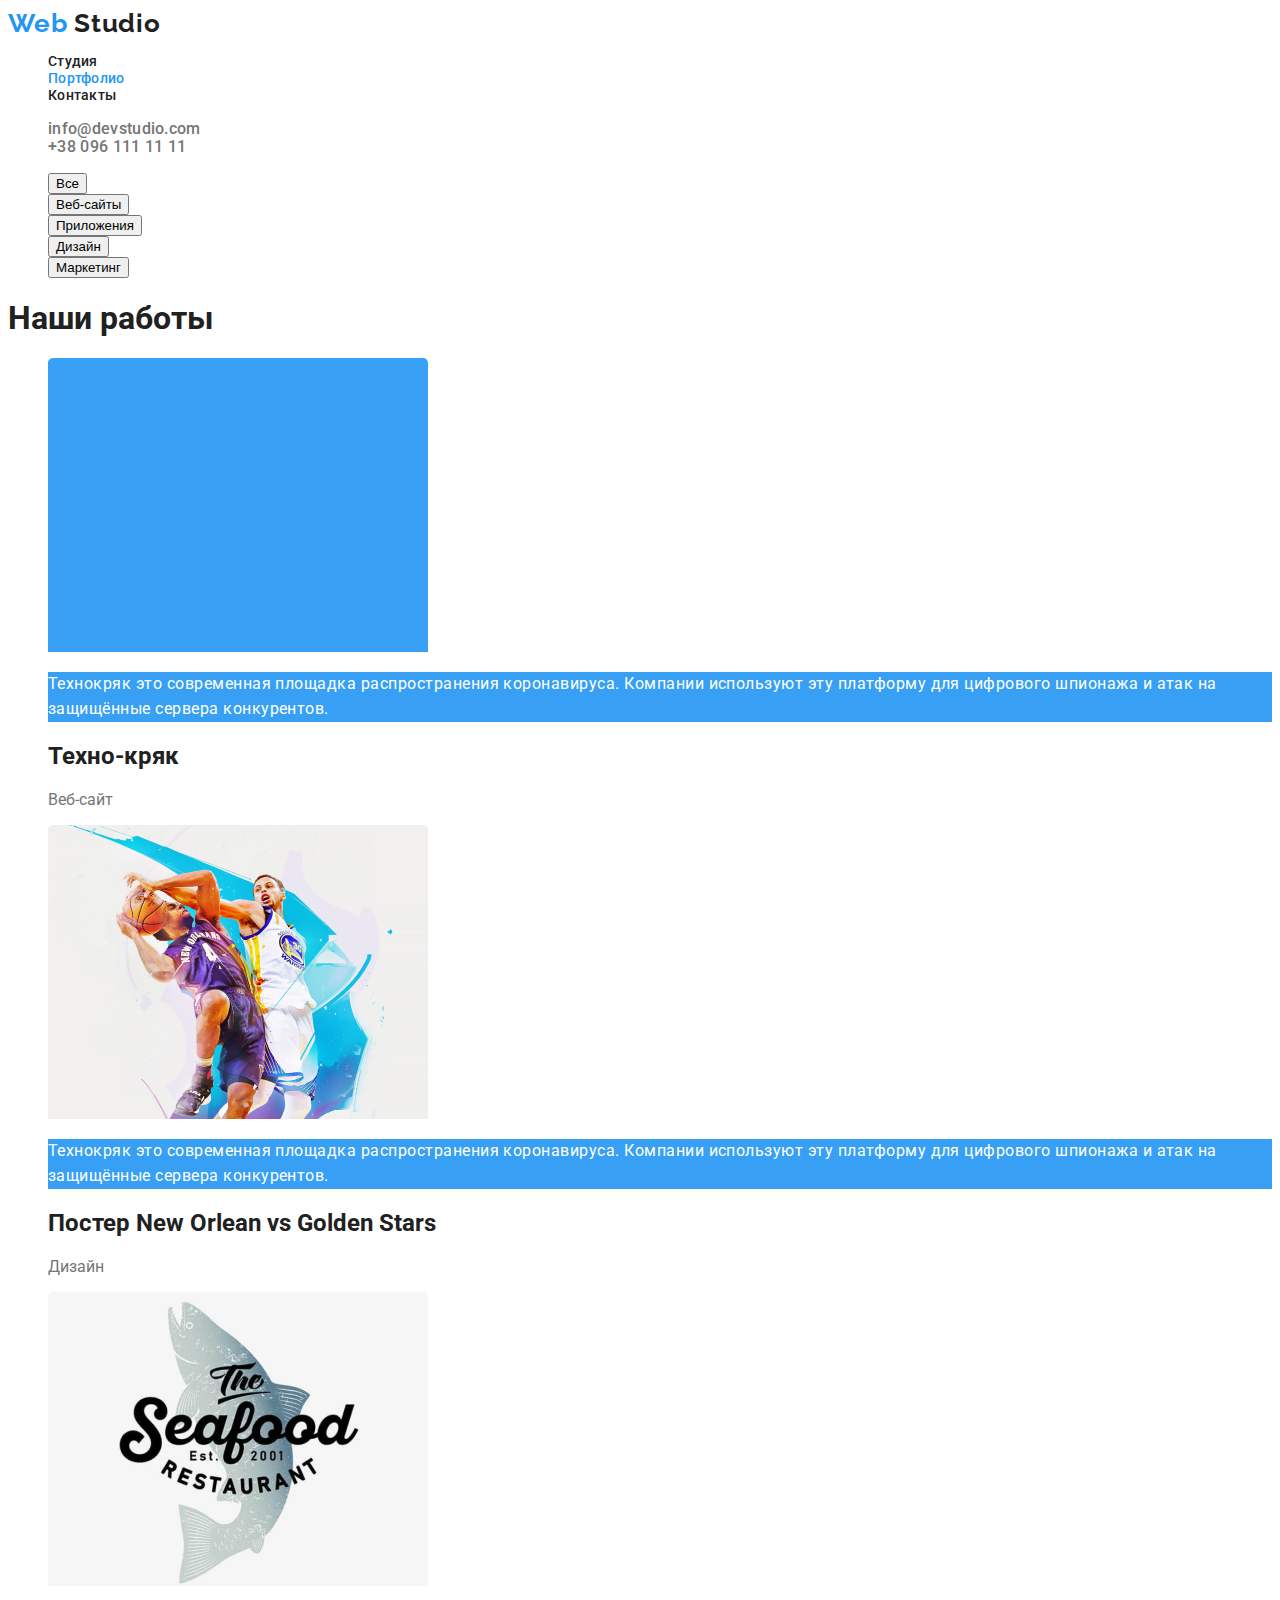
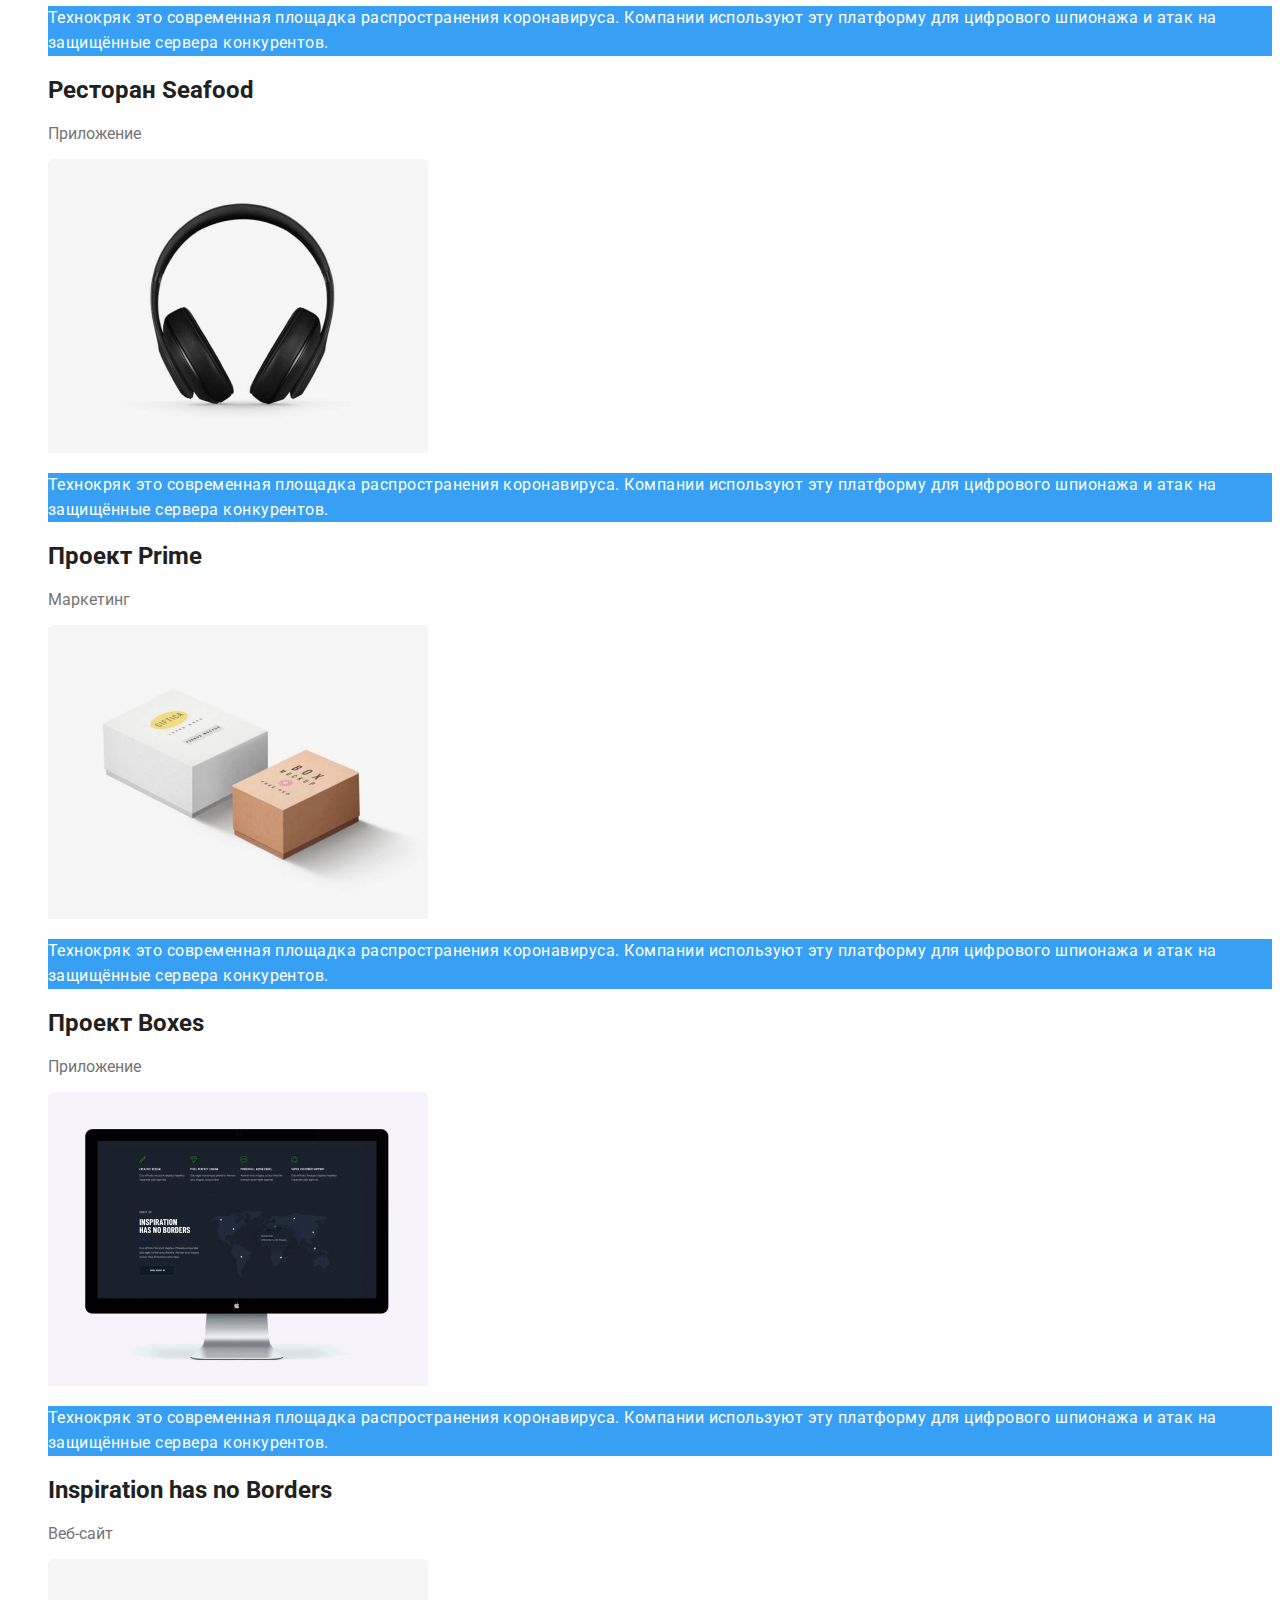
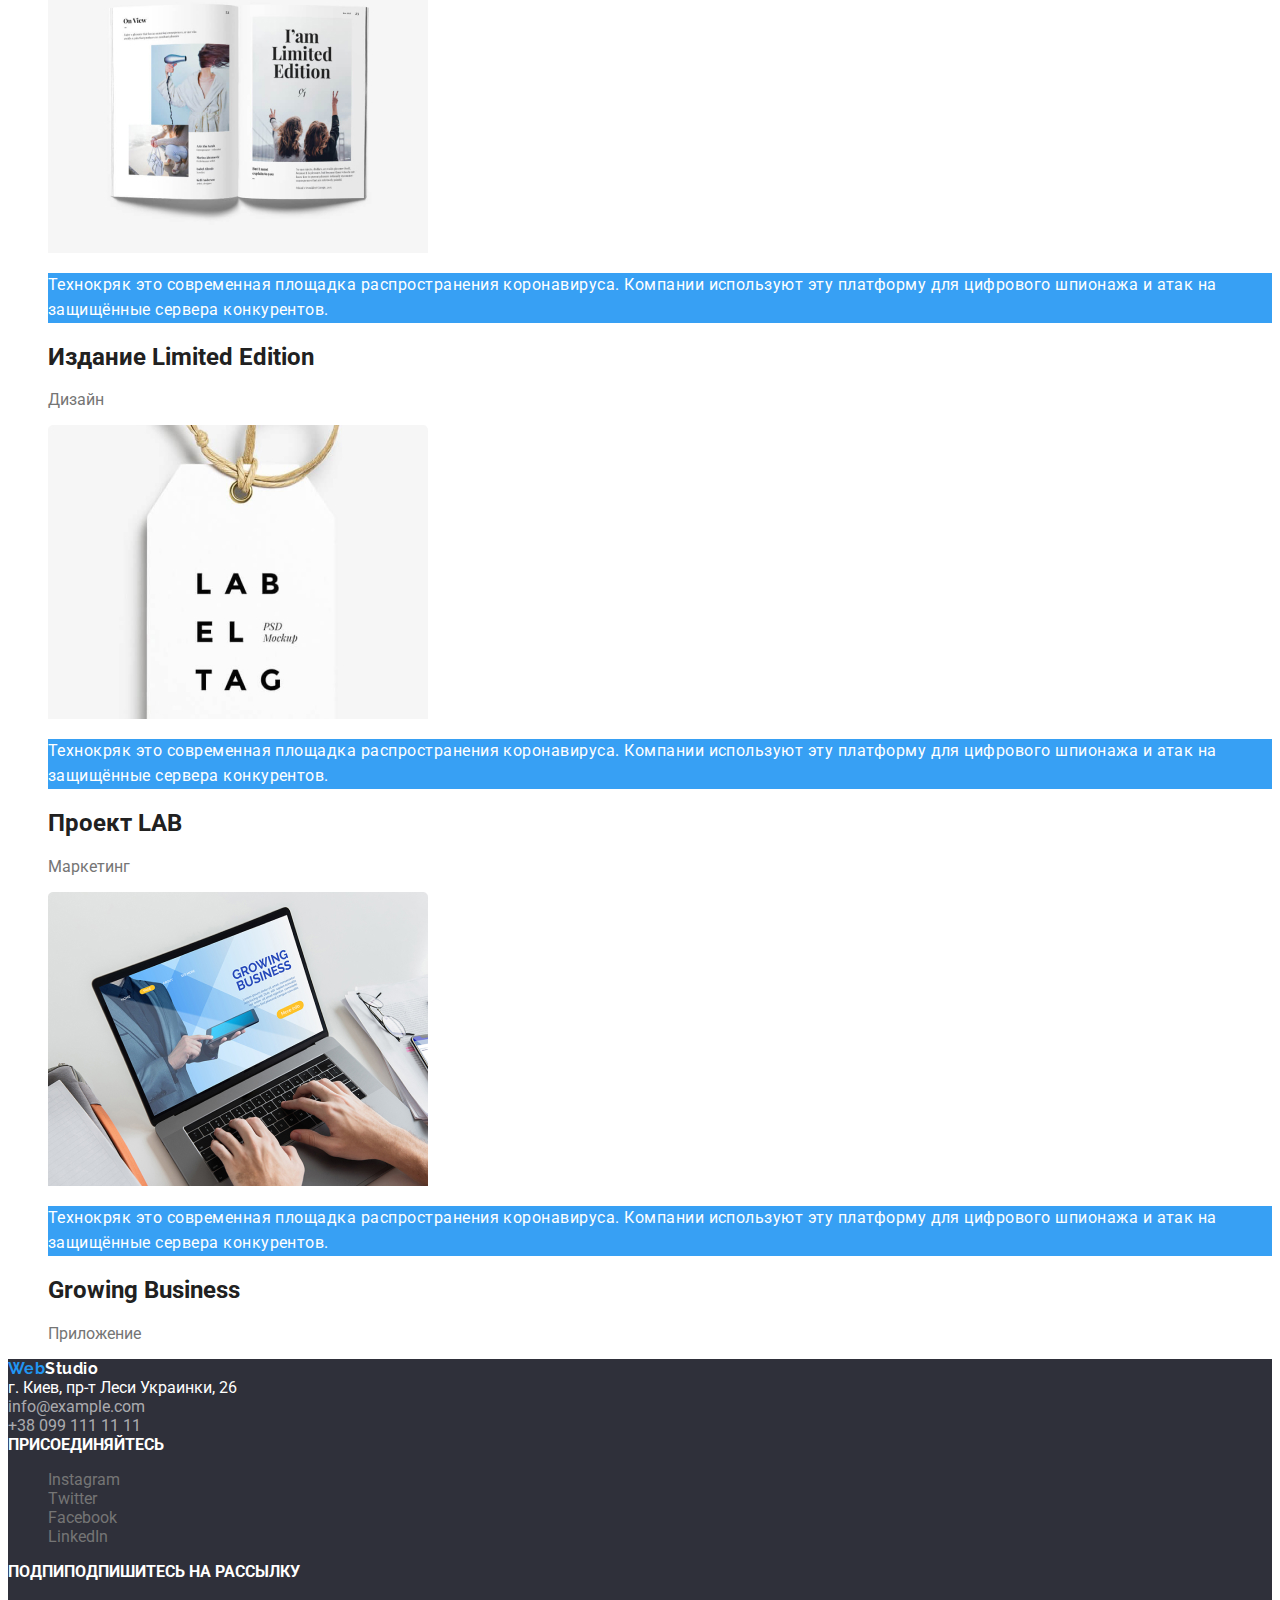
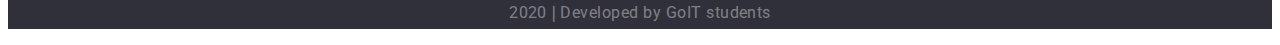
==== portfolio.html @ 94df4c5c "добавляет html файлы" ====
<!DOCTYPE html>
<html lang="en">
  <head>
    <meta charset="UTF-8" />
    <meta name="viewport" content="width=device-width, initial-scale=1.0" />
    <title>Портфолио</title>
    <link
      href="https://fonts.googleapis.com/css2?family=Raleway:wght@700&family=Roboto:wght@400;500;700;900&display=swap"
      rel="stylesheet"
    />
    <link rel="stylesheet" href="./css/common.css" />
    <link rel="stylesheet" href="./css/portfolio.css" />
  </head>

  <body>
    <!--шапка сайта-->
    <header class="page-header">
      <nav>
        <a href="./index.html" lang="en" class="logo" style="font-size: 26px;"
          ><span class="web-color">Web</span> Studio</a
        >
        <ul class="site-nav list" style="font-size: 14px;">
          <li><a href="./index.html" class="link">Студия</a></li>
          <li><a href="./portfolio.html" class="link current">Портфолио</a></li>
          <li><a href="" class="link">Контакты</a></li>
        </ul>
        <div>
          <address class="contact-info">
            <ul>
              <li>
                <a href="mailto:info@devstudio.com">info@devstudio.com</a>
              </li>
              <li>
                <a href="tel:+380961111111">+38 096 111 11 11</a>
              </li>
            </ul>
          </address>
        </div>
      </nav>
    </header>

    <main>
      <!--Фильтр, не ссылкиб набор радиокнопок,для нас кнопки-->
      <ul class="filter">
        <li><button type="button">Все</button></li>
        <li><button type="button">Веб-сайты</button></li>
        <li><button type="button">Приложения</button></li>
        <li><button type="button">Дизайн</button></li>
        <li><button type="button">Маркетинг</button></li>
      </ul>

      <!--Наши работы, ховер переходы и анимации, абсолютное позиционирование-->
      <section>
        <h1>Наши работы</h1>
        <ul class="galery">
          <li class="examples">
            <a href="">
              <img
                src="./images/portfolio-images/portfolio-1.jpg"
                alt="Техно-кряк"
                width="380"
                height="294"
              />
              <p class="description">
                Технокряк это современная площадка распространения коронавируса.
                Компании используют эту платформу для цифрового шпионажа и атак
                на защищённые сервера конкурентов.
              </p>
              <h2 class="name">Техно-кряк</h2>
              <p class="sort">Веб-сайт</p>
            </a>
          </li>
          <li class="examples">
            <a href="">
              <img
                src="./images/portfolio-images/portfolio-2.jpg"
                alt="Постер New Orlean vs Golden Stars"
                width="380"
                height="294"
              />

              <p class="description">
                Технокряк это современная площадка распространения коронавируса.
                Компании используют эту платформу для цифрового шпионажа и атак
                на защищённые сервера конкурентов.
              </p>
              <h2 class="name">Постер New Orlean vs Golden Stars</h2>
              <p class="sort">Дизайн</p>
            </a>
          </li>
          <li class="examples">
            <a href="">
              <img
                src="./images/portfolio-images/portfolio-3.jpg"
                alt="Логотип ресторана Seafood"
                width="380"
                height="294"
              />
              <p class="description">
                Технокряк это современная площадка распространения коронавируса.
                Компании используют эту платформу для цифрового шпионажа и атак
                на защищённые сервера конкурентов.
              </p>
              <h2 class="name">Ресторан Seafood</h2>
              <p class="sort">Приложение</p>
            </a>
          </li>
          <li class="examples">
            <a href="">
              <img
                src="./images/portfolio-images/portfolio-4.jpg"
                alt="Наушники"
                width="380"
                height="294"
              />

              <p class="description">
                Технокряк это современная площадка распространения коронавируса.
                Компании используют эту платформу для цифрового шпионажа и атак
                на защищённые сервера конкурентов.
              </p>
              <h2 class="name">Проект Prime</h2>
              <p class="sort">Маркетинг</p>
            </a>
          </li>
          <li class="examples">
            <a href="">
              <img
                src="./images/portfolio-images/portfolio-5.jpg"
                alt="Две коробочки"
                width="380"
                height="294"
              />

              <p class="description">
                Технокряк это современная площадка распространения коронавируса.
                Компании используют эту платформу для цифрового шпионажа и атак
                на защищённые сервера конкурентов.
              </p>
              <h2 class="name">Проект Boxes</h2>
              <p class="sort">Приложение</p>
            </a>
          </li>
          <li class="examples">
            <a href="">
              <img
                src="./images/portfolio-images/portfolio-6.jpg"
                alt="Монитор"
                width="380"
                height="294"
              />

              <p class="description">
                Технокряк это современная площадка распространения коронавируса.
                Компании используют эту платформу для цифрового шпионажа и атак
                на защищённые сервера конкурентов.
              </p>
              <h2 class="name">Inspiration has no Borders</h2>
              <p class="sort">Веб-сайт</p>
            </a>
          </li>
          <li class="examples">
            <a href="">
              <img
                src="./images/portfolio-images/portfolio-7.jpg"
                alt="Разворот журнала с надписью I am Limited Edition"
                width="380"
                height="294"
              />

              <p class="description">
                Технокряк это современная площадка распространения коронавируса.
                Компании используют эту платформу для цифрового шпионажа и атак
                на защищённые сервера конкурентов.
              </p>
              <h2 class="name">Издание Limited Edition</h2>
              <p class="sort">Дизайн</p>
            </a>
          </li>
          <li class="examples">
            <a href="">
              <img
                src="./images/portfolio-images/portfolio-8.jpg"
                alt="Бумажная лебла с надписью LAB EL TAG"
                width="380"
                height="294"
              />

              <p class="description">
                Технокряк это современная площадка распространения коронавируса.
                Компании используют эту платформу для цифрового шпионажа и атак
                на защищённые сервера конкурентов.
              </p>
              <h2 class="name">Проект LAB</h2>
              <p class="sort">Маркетинг</p>
            </a>
          </li>
          <li class="examples">
            <a href="">
              <img
                src="./images/portfolio-images/portfolio-9.jpg"
                alt="Ноутбук с заставкой Growing Business"
                width="380"
                height="294"
              />

              <p class="description">
                Технокряк это современная площадка распространения коронавируса.
                Компании используют эту платформу для цифрового шпионажа и атак
                на защищённые сервера конкурентов.
              </p>
              <h2 class="name">Growing Business</h2>
              <p class="sort">Приложение</p>
            </a>
          </li>
        </ul>
      </section>
    </main>

    <!--футер-->
    <footer>
      <div>
        <a href="./index.html" lang="en" class="logo"
          ><span class="web-color">Web</span
          ><span class="studio-color">Studio</span></a
        >
        <address class="contacts">
          г. Киев, пр-т Леси Украинки, 26 <br />
          <a href="mailto:info@example.com" class="information"
            >info@example.com</a
          ><br />
          <a href="tel:+380991111111" class="information">+38 099 111 11 11</a>
        </address>
      </div>
      <div>
        <b class="upper"> Присоединяйтесь</b>
        <ul>
          <li>
            <a href="" aria-label="Ссылка на Instagram">Instagram</a>
          </li>
          <li>
            <a href="" aria-label="Ссылка на Twitter">Twitter</a>
          </li>
          <li>
            <a href="" aria-label="Ссылка на Facebook">Facebook</a>
          </li>
          <li>
            <a href="" aria-label="Ссылка на LinkedIn">LinkedIn</a>
          </li>
        </ul>
      </div>
      <div>
        <b class="button upper">
          Подпиподпишитесь на рассылку
        </b>
      </div>
      <div>
        <p class="copyright">2020&#10072;Developed by GoIT students</p>
      </div>
    </footer>
  </body>
</html>
---- css/common.css ----
/*цвет основного текста  #757575 */
/*вторичный цвет текста (заголовки) #212121 */
/*акцент? вторичный цвет фона, акцент иконок #2196F3 */
/*акцент фона в портфолио при начажтии на примеры работ  rgba(33, 150, 243, 0.9);*/
/*белый #FFFFFF */
/*фон нашей команды в студии #F5F4FA */
/*фон характеристик лого в Студии #F5F4FA */
/*фон футера #2F303A */
/*background-color для кнопок: #F5F4FA*/

:root {
  --primary-text-color: #757575;
  --title-text-color: #212121;
  --accent-color: #2196f3;
  --primary-white-color: #ffffff;
  --footer-background: #2f303a;
  --button-portfolio-background: #f5f4fa;
  --accent-color-pictures: rgba(33, 150, 243, 0.9);
}

body {
  background-color: var(--primary-white-color);
  color: var(--primary-text-color);
  font-family: Roboto, sans-serif;
}

a {
  text-decoration: none;
  font-style: normal;
  color: var(--primary-text-color);
}
a:hover,
a:focus {
  color: var(--accent-color);
}
li {
  list-style-type: none;
}
/*шапка сайта*/
.logo {
  color: var(--title-text-color);
  font-family: Raleway, sans-serif;
  font-style: normal;
  font-weight: 700;
  font-size: 26;
  line-height: 1.2;
  letter-spacing: 0.03em;
}

.web-color {
  color: var(--accent-color);
}

/*Site nav*/

.site-nav .link {
  color: var(--title-text-color);
  font-weight: 500;
  font-size: 14;
  line-height: 1.14;
  letter-spacing: 0.02em;
}

.site-nav .link:hover,
.site-nav .link:focus {
  color: var(--accent-color);
}

.site-nav .link.current {
  color: var(--accent-color);
}

.contact-info {
  font-family: Roboto;
  font-style: normal;
  font-weight: 500;
  font-size: 14;
  line-height: 1.14;
  letter-spacing: 0.02em;
  color: var(--primary-text-color);
}

.button {
  color: var(--primary-white-color);
}

h1,
h2,
h3 {
  color: var(--title-text-color);
}

/*footer*/
footer {
  color: var(--primary-white-color);
  background: var(--footer-background);
}

address {
  font-style: normal;
}
.studio-color {
  color: var(--primary-white-color);
}
.information {
  color: rgba(255, 255, 255, 0.6);
}

.copyright {
  font-style: normal;
  font-weight: 400;
  font-size: 12;
  line-height: 2;
  text-align: center;
  letter-spacing: 0.03em;
  color: rgba(255, 255, 255, 0.4);
}

.upper {
  text-transform: uppercase;
}
/*main*/
---- css/portfolio.css ----
:root {
  --primary-text-color: #757575;
  --title-text-color: #212121;
  --accent-color: #2196f3;
  --primary-white-color: #ffffff;
  --footer-background: #2f303a;
  --button-portfolio-background: #f5f4fa;
  --accent-color-pictures: rgba(33, 150, 243, 0.9);
}

/*фильтр*/
.filter .button {
  font-weight: 500;
  font-size: 16;
  line-height: 1.63;
  text-align: center;
  letter-spacing: 0.03em;
  color: var(--title-text-color);
  background-color: var(--button-portfolio-background);
}

.filter button:hover,
.filter button:focus {
  color: var(--primary-white-color);
  background-color: var(--accent-color);
}

/*наши работы*/
.examples name {
  font-weight: 700;
  font-size: 18;
  line-height: 2;
  letter-spacing: 0.06em;
}

.examples sort {
  font-weight: 400;
  font-size: 16;
  line-height: 1.88;
  letter-spacing: 0.03em;
}
.examples .description {
  color: var(--primary-white-color);
  font-weight: 400;
  font-size: 18;
  line-height: 1.56;
  letter-spacing: 0.03em;
  background-color: var(--accent-color-pictures);
}
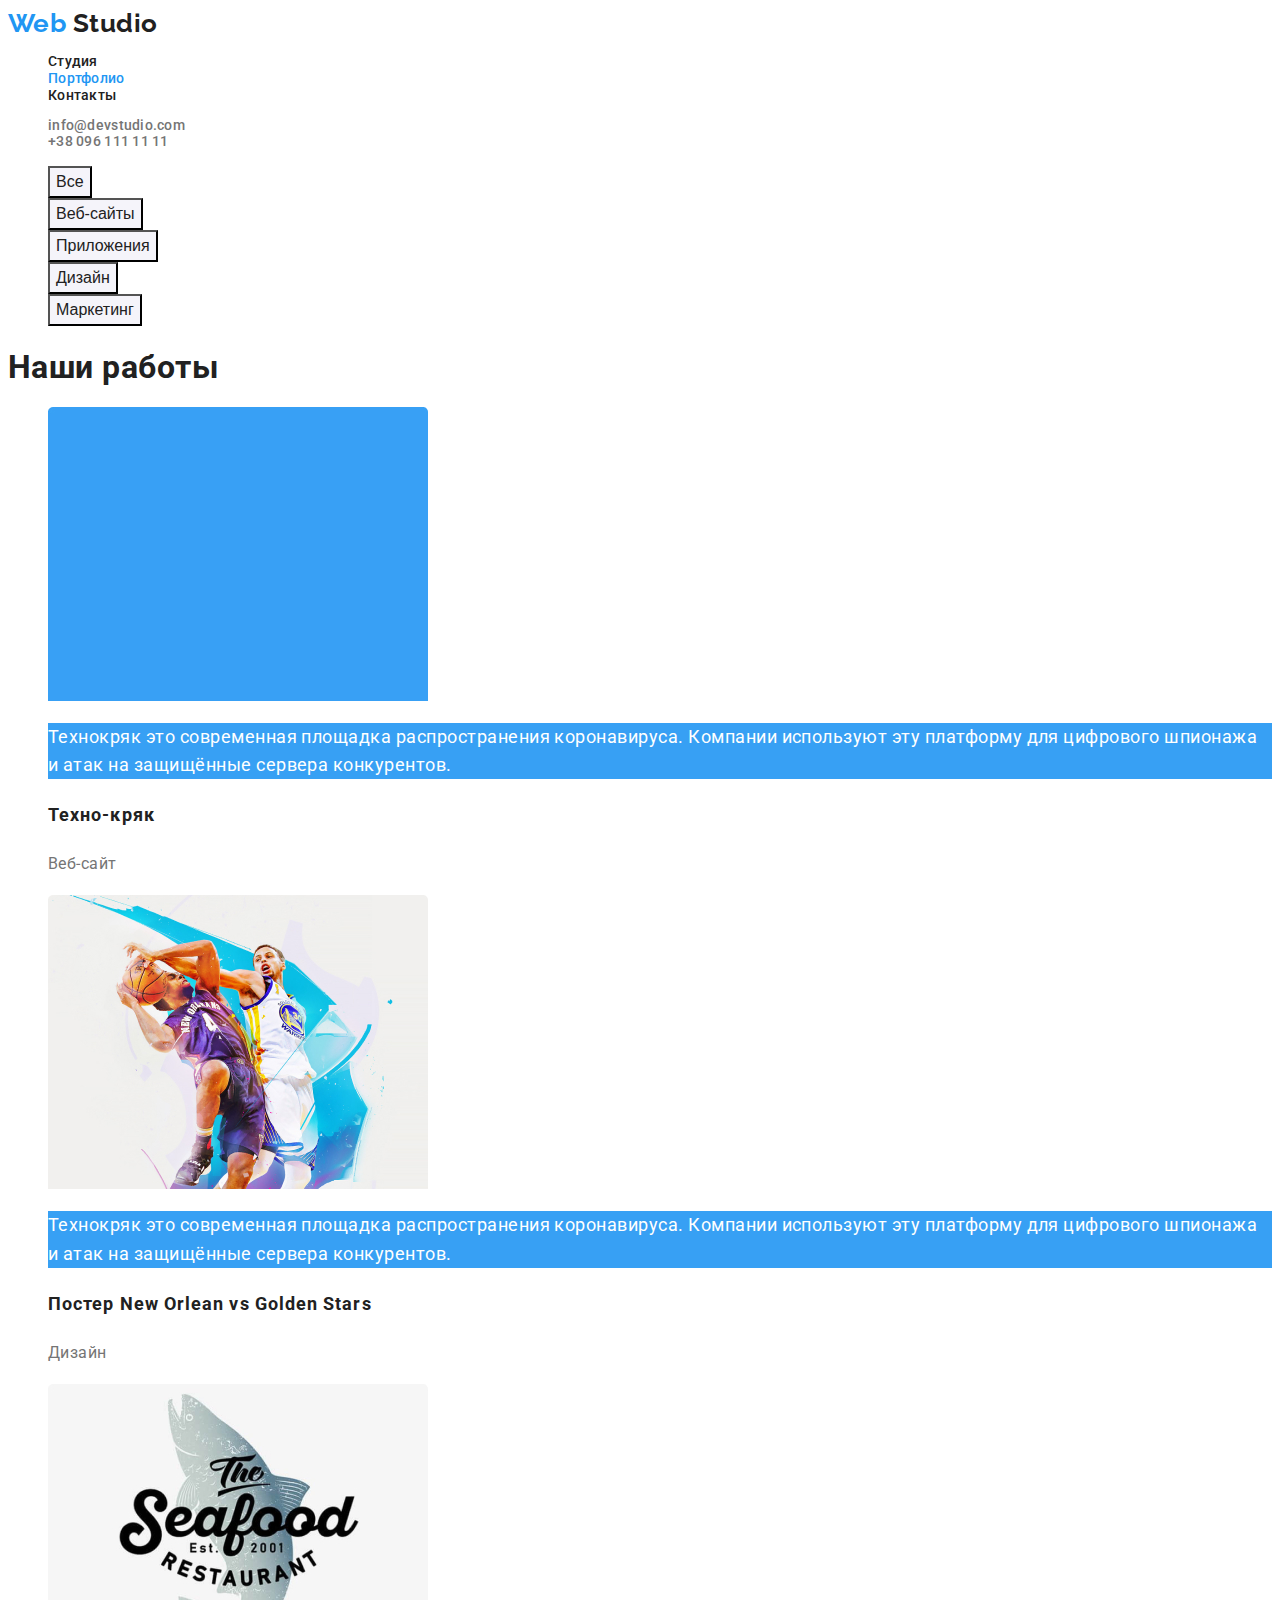
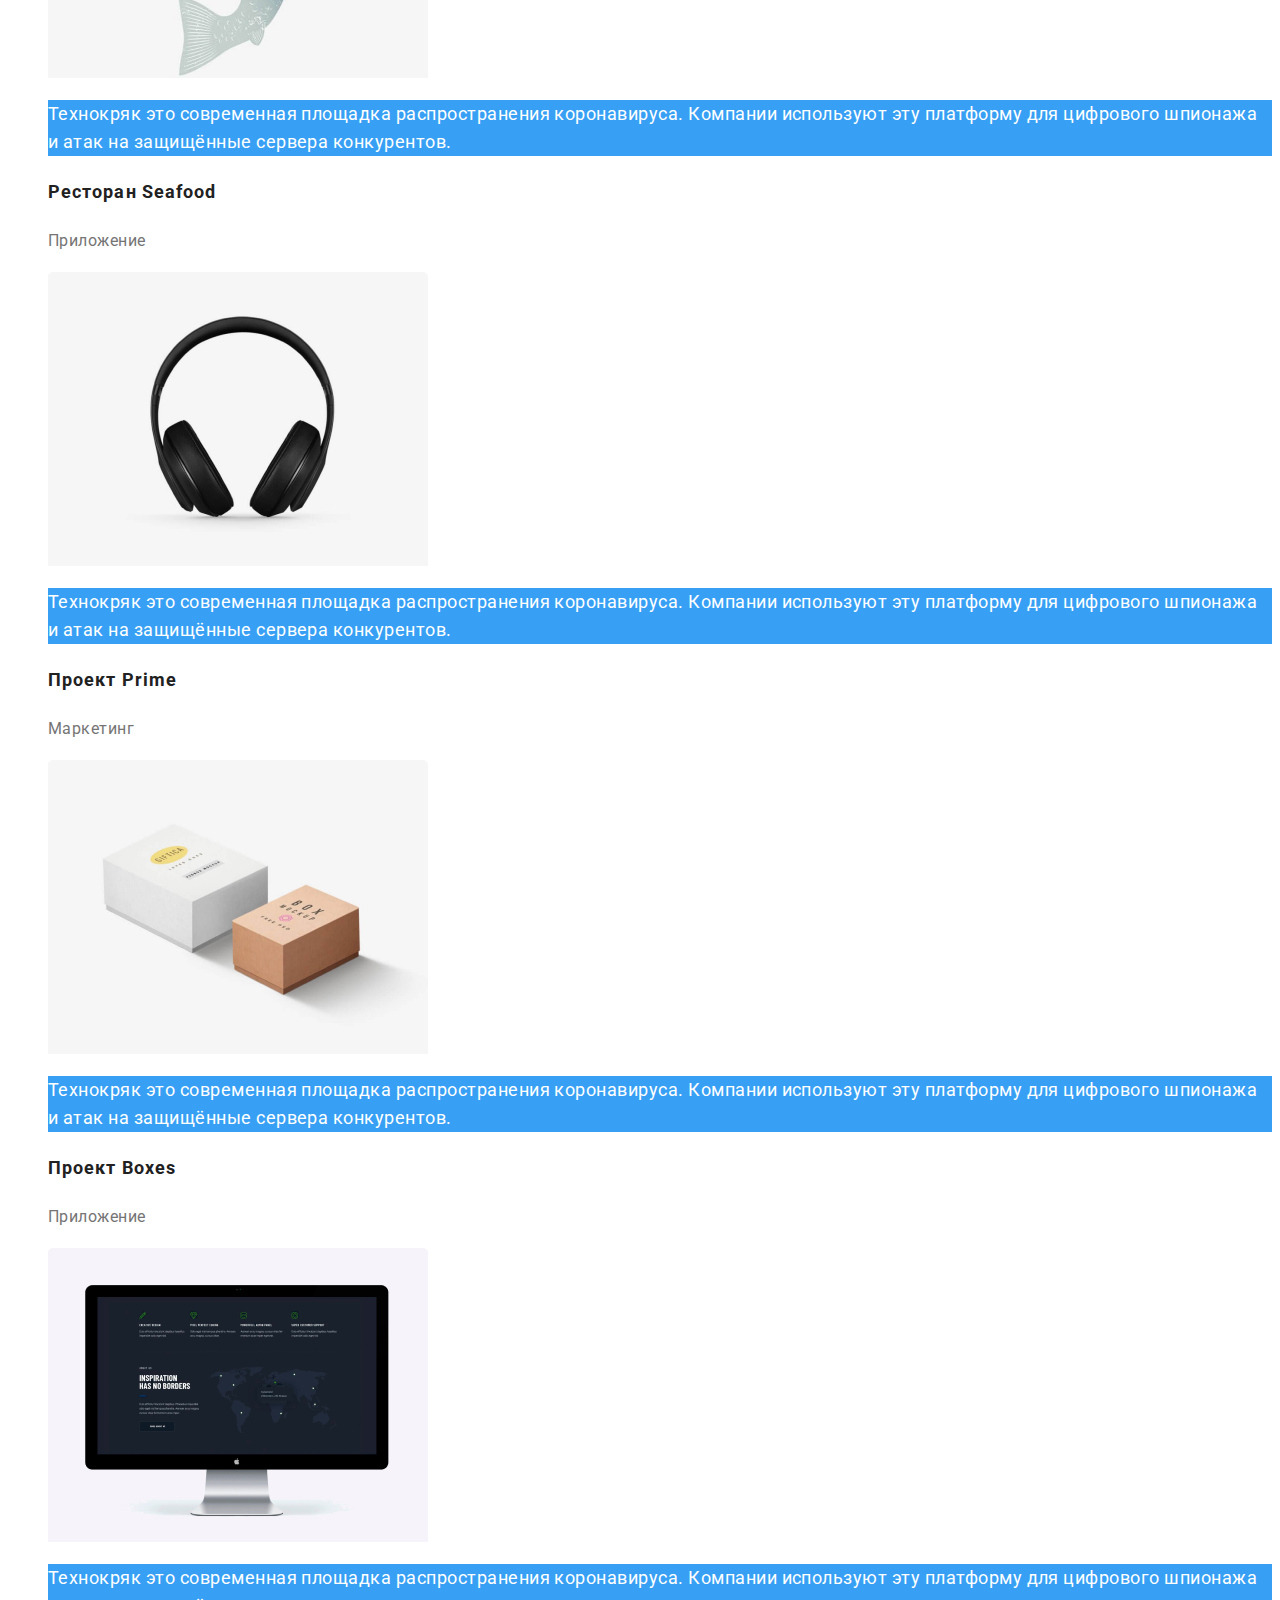
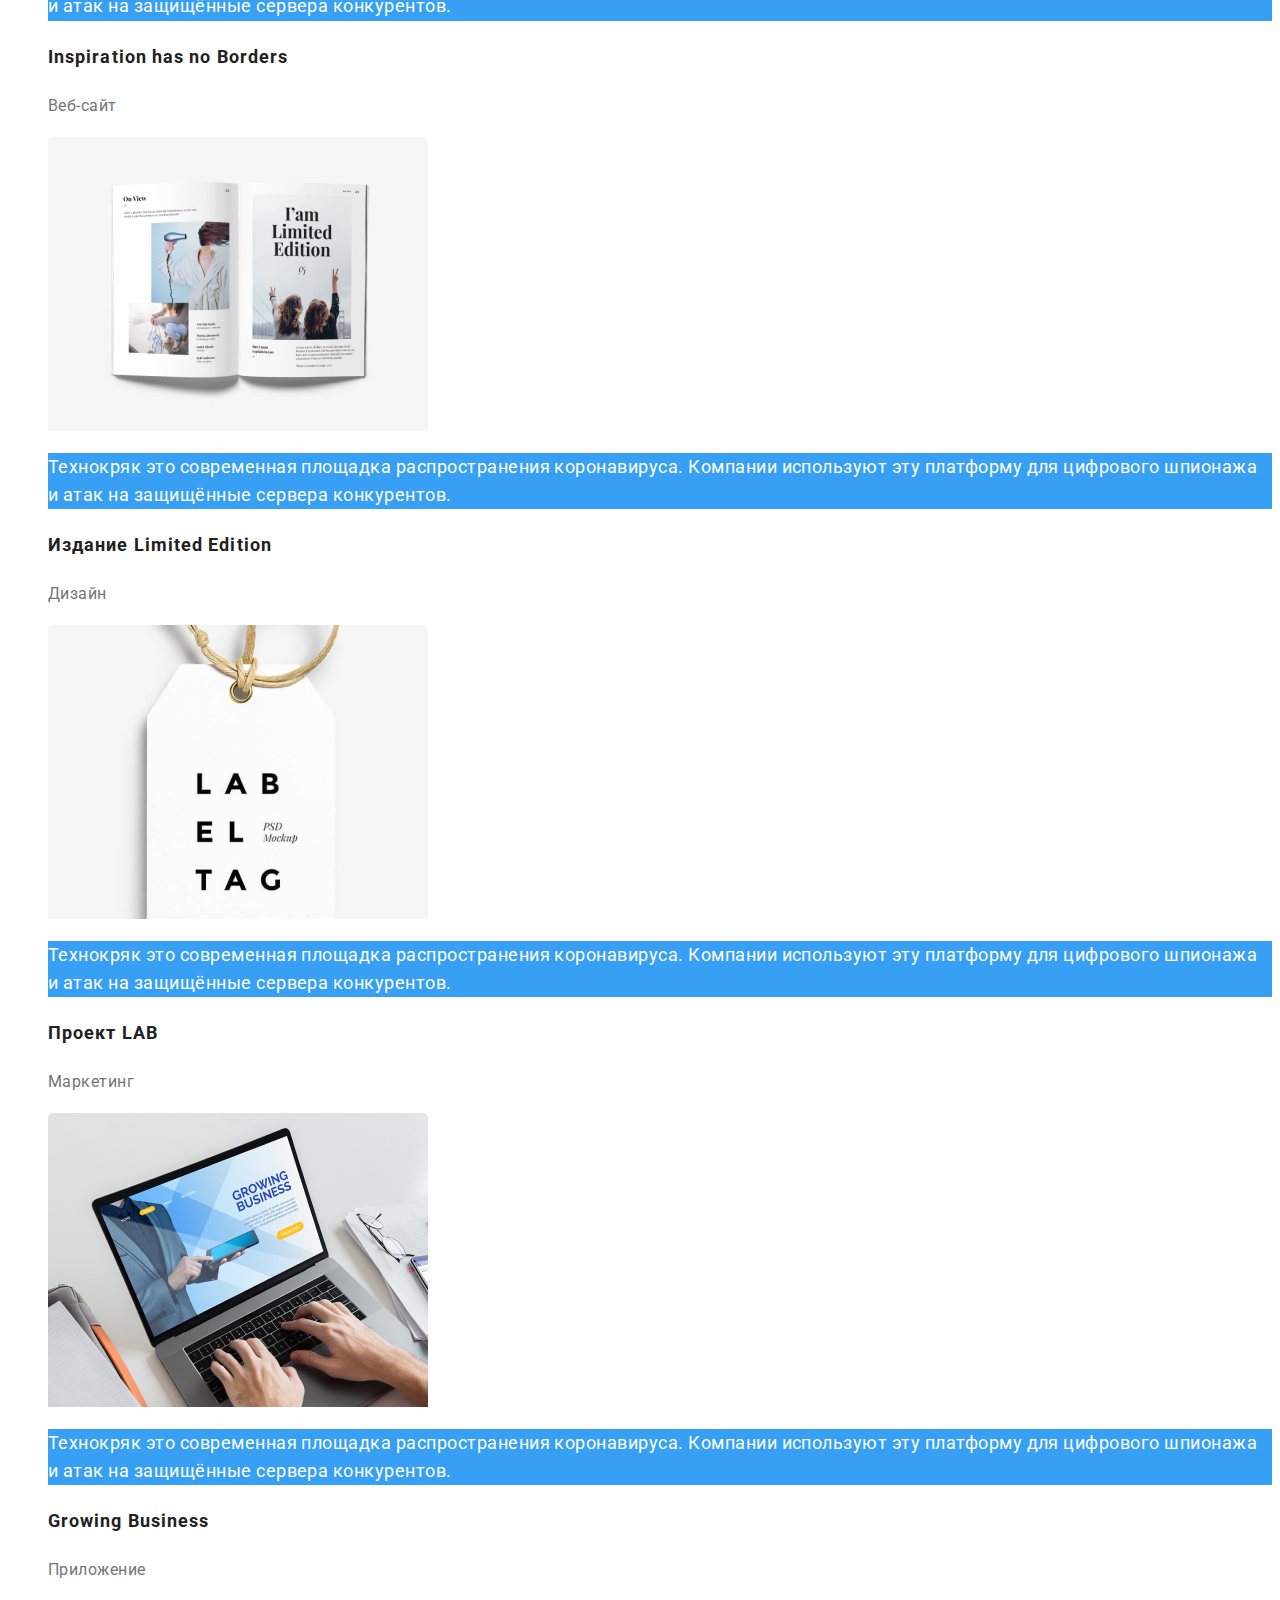
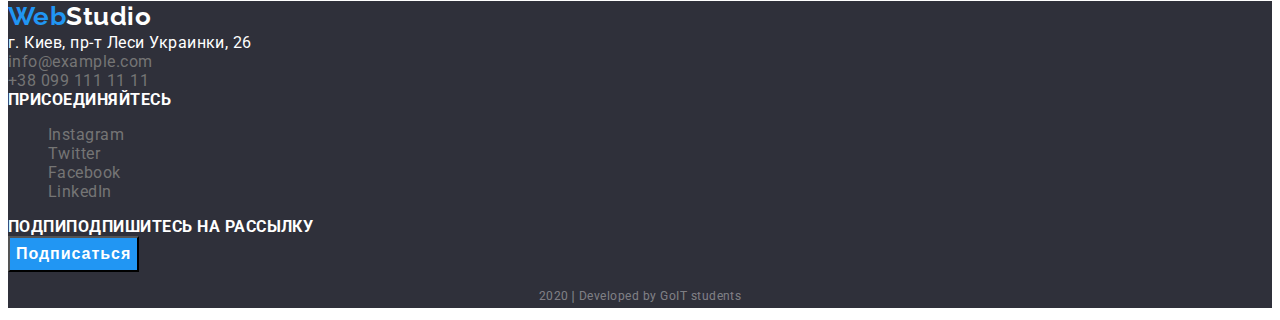
==== commit 329d99b8: "добавляет классы и объявления свойств" ====
--- a/portfolio.html
+++ b/portfolio.html
@@ -26,7 +26,7 @@
         </ul>
         <div>
           <address class="contact-info">
-            <ul>
+            <ul class="list">
               <li>
                 <a href="mailto:info@devstudio.com">info@devstudio.com</a>
               </li>
@@ -41,7 +41,7 @@
 
     <main>
       <!--Фильтр, не ссылкиб набор радиокнопок,для нас кнопки-->
-      <ul class="filter">
+      <ul class="filter list">
         <li><button type="button">Все</button></li>
         <li><button type="button">Веб-сайты</button></li>
         <li><button type="button">Приложения</button></li>
@@ -52,7 +52,7 @@
       <!--Наши работы, ховер переходы и анимации, абсолютное позиционирование-->
       <section>
         <h1>Наши работы</h1>
-        <ul class="galery">
+        <ul class="galery list">
           <li class="examples">
             <a href="">
               <img
@@ -61,13 +61,13 @@
                 width="380"
                 height="294"
               />
-              <p class="description">
-                Технокряк это современная площадка распространения коронавируса.
-                Компании используют эту платформу для цифрового шпионажа и атак
-                на защищённые сервера конкурентов.
-              </p>
-              <h2 class="name">Техно-кряк</h2>
-              <p class="sort">Веб-сайт</p>
+              <p class="examples-description">
+                Технокряк это современная площадка распространения коронавируса.
+                Компании используют эту платформу для цифрового шпионажа и атак
+                на защищённые сервера конкурентов.
+              </p>
+              <h2 class="examples-name">Техно-кряк</h2>
+              <p class="examples-sort">Веб-сайт</p>
             </a>
           </li>
           <li class="examples">
@@ -79,13 +79,13 @@
                 height="294"
               />
 
-              <p class="description">
-                Технокряк это современная площадка распространения коронавируса.
-                Компании используют эту платформу для цифрового шпионажа и атак
-                на защищённые сервера конкурентов.
-              </p>
-              <h2 class="name">Постер New Orlean vs Golden Stars</h2>
-              <p class="sort">Дизайн</p>
+              <p class="examples-description">
+                Технокряк это современная площадка распространения коронавируса.
+                Компании используют эту платформу для цифрового шпионажа и атак
+                на защищённые сервера конкурентов.
+              </p>
+              <h2 class="examples-name">Постер New Orlean vs Golden Stars</h2>
+              <p class="examples-sort">Дизайн</p>
             </a>
           </li>
           <li class="examples">
@@ -96,13 +96,13 @@
                 width="380"
                 height="294"
               />
-              <p class="description">
-                Технокряк это современная площадка распространения коронавируса.
-                Компании используют эту платформу для цифрового шпионажа и атак
-                на защищённые сервера конкурентов.
-              </p>
-              <h2 class="name">Ресторан Seafood</h2>
-              <p class="sort">Приложение</p>
+              <p class="examples-description">
+                Технокряк это современная площадка распространения коронавируса.
+                Компании используют эту платформу для цифрового шпионажа и атак
+                на защищённые сервера конкурентов.
+              </p>
+              <h2 class="examples-name">Ресторан Seafood</h2>
+              <p class="examples-sort">Приложение</p>
             </a>
           </li>
           <li class="examples">
@@ -114,13 +114,13 @@
                 height="294"
               />
 
-              <p class="description">
-                Технокряк это современная площадка распространения коронавируса.
-                Компании используют эту платформу для цифрового шпионажа и атак
-                на защищённые сервера конкурентов.
-              </p>
-              <h2 class="name">Проект Prime</h2>
-              <p class="sort">Маркетинг</p>
+              <p class="examples-description">
+                Технокряк это современная площадка распространения коронавируса.
+                Компании используют эту платформу для цифрового шпионажа и атак
+                на защищённые сервера конкурентов.
+              </p>
+              <h2 class="examples-name">Проект Prime</h2>
+              <p class="examples-sort">Маркетинг</p>
             </a>
           </li>
           <li class="examples">
@@ -132,13 +132,13 @@
                 height="294"
               />
 
-              <p class="description">
-                Технокряк это современная площадка распространения коронавируса.
-                Компании используют эту платформу для цифрового шпионажа и атак
-                на защищённые сервера конкурентов.
-              </p>
-              <h2 class="name">Проект Boxes</h2>
-              <p class="sort">Приложение</p>
+              <p class="examples-description">
+                Технокряк это современная площадка распространения коронавируса.
+                Компании используют эту платформу для цифрового шпионажа и атак
+                на защищённые сервера конкурентов.
+              </p>
+              <h2 class="examples-name">Проект Boxes</h2>
+              <p class="examples-sort">Приложение</p>
             </a>
           </li>
           <li class="examples">
@@ -150,13 +150,13 @@
                 height="294"
               />
 
-              <p class="description">
-                Технокряк это современная площадка распространения коронавируса.
-                Компании используют эту платформу для цифрового шпионажа и атак
-                на защищённые сервера конкурентов.
-              </p>
-              <h2 class="name">Inspiration has no Borders</h2>
-              <p class="sort">Веб-сайт</p>
+              <p class="examples-description">
+                Технокряк это современная площадка распространения коронавируса.
+                Компании используют эту платформу для цифрового шпионажа и атак
+                на защищённые сервера конкурентов.
+              </p>
+              <h2 class="examples-name">Inspiration has no Borders</h2>
+              <p class="examples-sort">Веб-сайт</p>
             </a>
           </li>
           <li class="examples">
@@ -168,13 +168,13 @@
                 height="294"
               />
 
-              <p class="description">
-                Технокряк это современная площадка распространения коронавируса.
-                Компании используют эту платформу для цифрового шпионажа и атак
-                на защищённые сервера конкурентов.
-              </p>
-              <h2 class="name">Издание Limited Edition</h2>
-              <p class="sort">Дизайн</p>
+              <p class="examples-description">
+                Технокряк это современная площадка распространения коронавируса.
+                Компании используют эту платформу для цифрового шпионажа и атак
+                на защищённые сервера конкурентов.
+              </p>
+              <h2 class="examples-name">Издание Limited Edition</h2>
+              <p class="examples-sort">Дизайн</p>
             </a>
           </li>
           <li class="examples">
@@ -186,13 +186,13 @@
                 height="294"
               />
 
-              <p class="description">
-                Технокряк это современная площадка распространения коронавируса.
-                Компании используют эту платформу для цифрового шпионажа и атак
-                на защищённые сервера конкурентов.
-              </p>
-              <h2 class="name">Проект LAB</h2>
-              <p class="sort">Маркетинг</p>
+              <p class="examples-description">
+                Технокряк это современная площадка распространения коронавируса.
+                Компании используют эту платформу для цифрового шпионажа и атак
+                на защищённые сервера конкурентов.
+              </p>
+              <h2 class="examples-name">Проект LAB</h2>
+              <p class="examples-sort">Маркетинг</p>
             </a>
           </li>
           <li class="examples">
@@ -204,13 +204,13 @@
                 height="294"
               />
 
-              <p class="description">
-                Технокряк это современная площадка распространения коронавируса.
-                Компании используют эту платформу для цифрового шпионажа и атак
-                на защищённые сервера конкурентов.
-              </p>
-              <h2 class="name">Growing Business</h2>
-              <p class="sort">Приложение</p>
+              <p class="examples-description">
+                Технокряк это современная площадка распространения коронавируса.
+                Компании используют эту платформу для цифрового шпионажа и атак
+                на защищённые сервера конкурентов.
+              </p>
+              <h2 class="examples-name">Growing Business</h2>
+              <p class="examples-sort">Приложение</p>
             </a>
           </li>
         </ul>
@@ -234,7 +234,7 @@
       </div>
       <div>
         <b class="upper"> Присоединяйтесь</b>
-        <ul>
+        <ul class="list">
           <li>
             <a href="" aria-label="Ссылка на Instagram">Instagram</a>
           </li>
@@ -250,9 +250,10 @@
         </ul>
       </div>
       <div>
-        <b class="button upper">
+        <b class="upper">
           Подпиподпишитесь на рассылку
         </b>
+        <button type="button">Подписаться</button>
       </div>
       <div>
         <p class="copyright">2020&#10072;Developed by GoIT students</p>
--- a/css/common.css
+++ b/css/common.css
@@ -7,6 +7,8 @@
 /*фон характеристик лого в Студии #F5F4FA */
 /*фон футера #2F303A */
 /*background-color для кнопок: #F5F4FA*/
+/*footer-contacts: rgba(255, 255, 255, 0.6);
+  footer-copyright:rgba(255, 255, 255, 0.4);*/
 
 :root {
   --primary-text-color: #757575;
@@ -14,14 +16,17 @@
   --accent-color: #2196f3;
   --primary-white-color: #ffffff;
   --footer-background: #2f303a;
+  --footer-contacts: rgba(255, 255, 255, 0.6);
+  --footer-copyright: rgba(255, 255, 255, 0.4);
   --button-portfolio-background: #f5f4fa;
   --accent-color-pictures: rgba(33, 150, 243, 0.9);
 }
 
 body {
+  font-family: Roboto, sans-serif;
+  color: var(--primary-text-color);
   background-color: var(--primary-white-color);
-  color: var(--primary-text-color);
-  font-family: Roboto, sans-serif;
+  letter-spacing: 0.03em;
 }
 
 a {
@@ -33,6 +38,7 @@
 a:focus {
   color: var(--accent-color);
 }
+
 li {
   list-style-type: none;
 }
@@ -40,11 +46,9 @@
 .logo {
   color: var(--title-text-color);
   font-family: Raleway, sans-serif;
-  font-style: normal;
   font-weight: 700;
-  font-size: 26;
+  font-size: 26px;
   line-height: 1.2;
-  letter-spacing: 0.03em;
 }
 
 .web-color {
@@ -54,11 +58,11 @@
 /*Site nav*/
 
 .site-nav .link {
-  color: var(--title-text-color);
   font-weight: 500;
-  font-size: 14;
+  font-size: 14px;
   line-height: 1.14;
   letter-spacing: 0.02em;
+  color: var(--title-text-color);
 }
 
 .site-nav .link:hover,
@@ -71,17 +75,11 @@
 }
 
 .contact-info {
-  font-family: Roboto;
-  font-style: normal;
   font-weight: 500;
-  font-size: 14;
+  font-size: 14px;
   line-height: 1.14;
   letter-spacing: 0.02em;
   color: var(--primary-text-color);
-}
-
-.button {
-  color: var(--primary-white-color);
 }
 
 h1,
@@ -96,27 +94,38 @@
   background: var(--footer-background);
 }
 
+.studio-color {
+  color: var(--primary-white-color);
+}
+.contact-info .information {
+  font-weight: 400;
+  line-height: 2;
+  letter-spacing: 0.03em;
+  color: var(--footer-contacts);
+}
+
 address {
   font-style: normal;
 }
-.studio-color {
-  color: var(--primary-white-color);
-}
-.information {
-  color: rgba(255, 255, 255, 0.6);
-}
 
 .copyright {
-  font-style: normal;
-  font-weight: 400;
-  font-size: 12;
+  font-size: 12px;
   line-height: 2;
   text-align: center;
-  letter-spacing: 0.03em;
-  color: rgba(255, 255, 255, 0.4);
+  color: var(--footer-copyright);
 }
 
 .upper {
   text-transform: uppercase;
 }
-/*main*/
+
+footer button {
+  font-weight: 700;
+  font-size: 16px;
+  line-height: 1.88;
+  color: var(--primary-white-color);
+  background-color: var(--accent-color);
+  display: flex;
+  text-align: center;
+  letter-spacing: 0.06em;
+}
--- a/css/portfolio.css
+++ b/css/portfolio.css
@@ -9,12 +9,10 @@
 }
 
 /*фильтр*/
-.filter .button {
+.filter button {
   font-weight: 500;
-  font-size: 16;
+  font-size: 16px;
   line-height: 1.63;
-  text-align: center;
-  letter-spacing: 0.03em;
   color: var(--title-text-color);
   background-color: var(--button-portfolio-background);
 }
@@ -26,24 +24,21 @@
 }
 
 /*наши работы*/
-.examples name {
+.examples .examples-name {
   font-weight: 700;
-  font-size: 18;
+  font-size: 18px;
   line-height: 2;
   letter-spacing: 0.06em;
 }
 
-.examples sort {
-  font-weight: 400;
-  font-size: 16;
+.examples .examples-sort {
+  font-size: 16px;
   line-height: 1.88;
   letter-spacing: 0.03em;
 }
-.examples .description {
+.examples .examples-description {
+  font-size: 18px;
+  line-height: 1.56;
   color: var(--primary-white-color);
-  font-weight: 400;
-  font-size: 18;
-  line-height: 1.56;
-  letter-spacing: 0.03em;
   background-color: var(--accent-color-pictures);
 }
